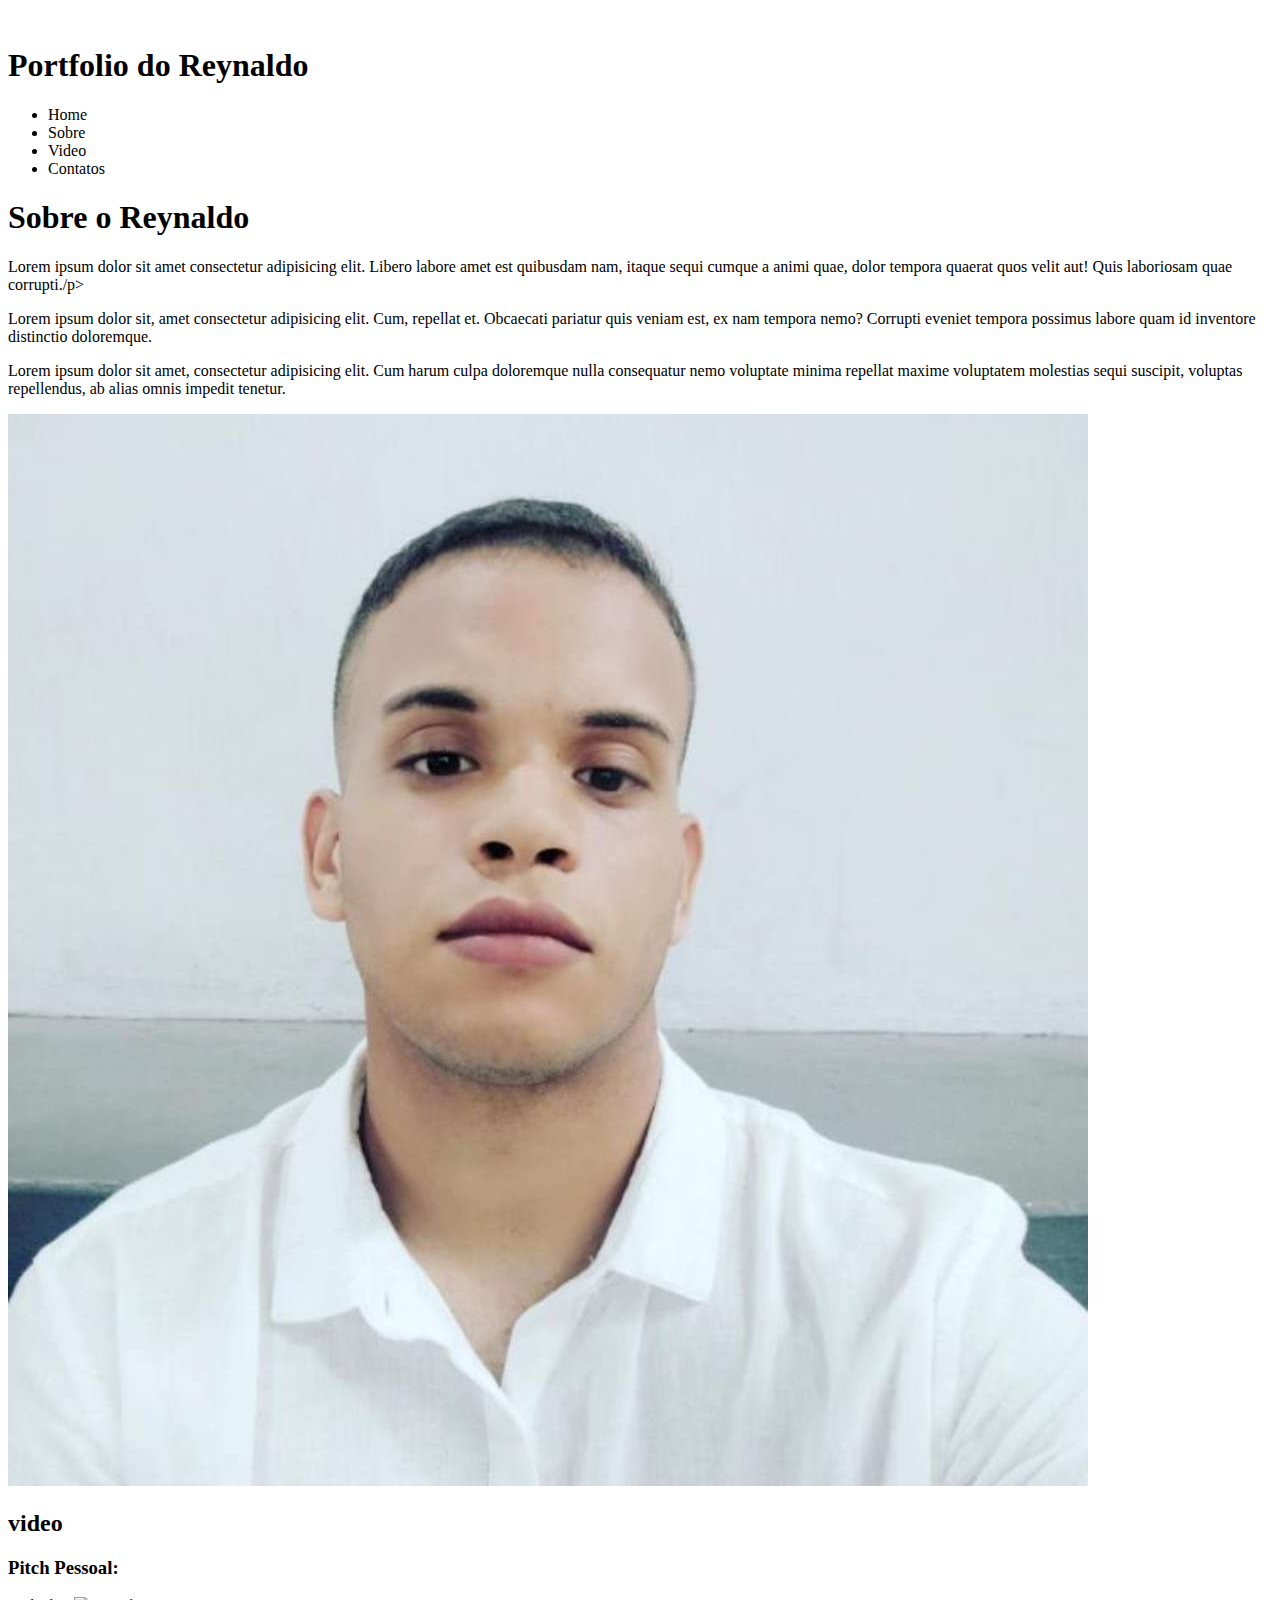
==== index2.html @ abca0636 "Primeiro commit no Front-End" ====
<!DOCTYPE html>
<html lang="pt-br">
<head>
    <meta charset="UTF-8">
    <meta http-equiv="X-UA-Compatible" content="IE=edge">
    <meta name="viewport" content="width=device-width, initial-scale=1.0">
    <title>Portfolio</title>
</head>
<body>
    <nav>
        <div>
            <img src="" alt="">
            <h1>Portfolio do Reynaldo</h1>
        </div>

        <ul>
            <li>Home</li>
            <li>Sobre</li>
            <li>Video</li>
            <li>Contatos</li>
        </ul>
    </nav>

    <main>
        <h1>Sobre o Reynaldo</h1>
        <section>
            <div>
                <p>Lorem ipsum dolor sit amet consectetur adipisicing elit. Libero labore amet est quibusdam nam, itaque sequi cumque a animi quae, dolor tempora quaerat quos velit aut! Quis laboriosam quae corrupti./p>
                <p>Lorem ipsum dolor sit, amet consectetur adipisicing elit. Cum, repellat et. Obcaecati pariatur quis veniam est, ex nam tempora nemo? Corrupti eveniet tempora possimus labore quam id inventore distinctio doloremque.</p>
                <p>Lorem ipsum dolor sit amet, consectetur adipisicing elit. Cum harum culpa doloremque nulla consequatur nemo voluptate minima repellat maxime voluptatem molestias sequi suscipit, voluptas repellendus, ab alias omnis impedit tenetur.</p>
            </div>
            <img src="assets/Screenshot_20230509_214347_WhatsApp.jpg" alt="Reynaldo">

            
        </section>
        <h2>video</h2>
        <section>
            <h3>Pitch Pessoal:</h3>
            

        </section>
        <main>
            <footer>
                <div>
                    <a href="https://www.linkedin.com/in/reynaldo-fraga-sales-6b1a86231/" target="_blank"> <img src="" alt="">Linkedin
                    </a>
                </a>
                <a href="https://github.com/Reynaldofs?tab=repositories"><img src="" alt=""></a>
                <a href=""><img src="
                    " alt="GitHub"></a>
                </div>
            </footer>
        </main>
    </main>

     
</body>
</html>
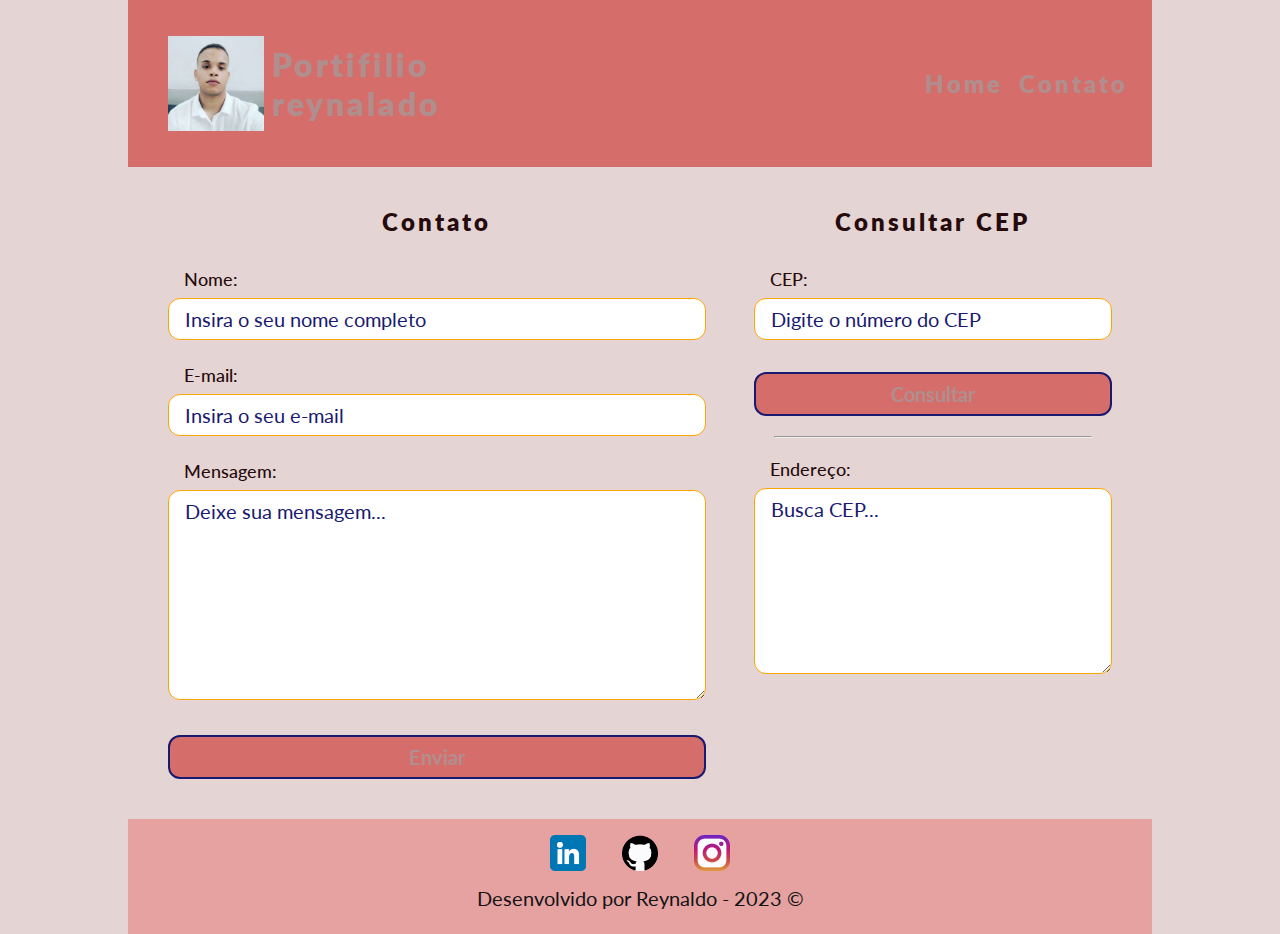
==== commit 9b2f73aa: "atualização de css" ====
--- a/index2.html
+++ b/index2.html
@@ -4,55 +4,96 @@
     <meta charset="UTF-8">
     <meta http-equiv="X-UA-Compatible" content="IE=edge">
     <meta name="viewport" content="width=device-width, initial-scale=1.0">
+    <link rel="icon" type="imagem/png" href="assets/Screenshot_20230509_214347_WhatsApp.jpg">
+    <link rel="stylesheet" href="css/style.css">
     <title>Portfolio</title>
 </head>
+
 <body>
+
     <nav>
-        <div>
-            <img src="" alt="">
-            <h1>Portfolio do Reynaldo</h1>
+        <div class="logo">
+            <img class="icone" src="assets/Screenshot_20230509_214347_WhatsApp.jpg" alt="Reynaldo">
+            <span class="titulo">Portifilio reynalado</span>
         </div>
 
         <ul>
-            <li>Home</li>
-            <li>Sobre</li>
-            <li>Video</li>
-            <li>Contatos</li>
+            <li><a href="index.html">Home</a></li>
+            <li><a href="index2.html">Contato</a></li>
         </ul>
     </nav>
 
-    <main>
-        <h1>Sobre o Reynaldo</h1>
-        <section>
-            <div>
-                <p>Lorem ipsum dolor sit amet consectetur adipisicing elit. Libero labore amet est quibusdam nam, itaque sequi cumque a animi quae, dolor tempora quaerat quos velit aut! Quis laboriosam quae corrupti./p>
-                <p>Lorem ipsum dolor sit, amet consectetur adipisicing elit. Cum, repellat et. Obcaecati pariatur quis veniam est, ex nam tempora nemo? Corrupti eveniet tempora possimus labore quam id inventore distinctio doloremque.</p>
-                <p>Lorem ipsum dolor sit amet, consectetur adipisicing elit. Cum harum culpa doloremque nulla consequatur nemo voluptate minima repellat maxime voluptatem molestias sequi suscipit, voluptas repellendus, ab alias omnis impedit tenetur.</p>
+
+    <main id="contato">
+        <section id="formulario_mensagem">
+            <h3>Contato</h2>
+                <form>
+                    <div class="campos-form">
+                        <label for="nome">Nome:</label>
+                        <input id="nome" name="nome" type="text"
+                            placeholder="Insira o seu nome completo">
+                        <div id="txtNome"></div>
+                    </div>
+
+                    <div class="campos-form">
+                        <label for="email">E-mail:</label>
+                        <input id="email" name="email" type="text"
+                            placeholder="Insira o seu e-mail">
+                        <div id="txtEmail"></div>
+                    </div>
+
+                    <div class="campos-form">
+                        <label for="mensagem">Mensagem:</label>
+                        <textarea id="mensagem" name="mensagem" rows="8"
+                            placeholder="Deixe sua mensagem..."></textarea>
+                        <div id="txtMensagem"></div>
+                    </div>
+
+                    <button type="button">
+                        Enviar
+                    </button>
+
+
+                </form>
+        </section>
+
+        <section id="formulario_buscacep">
+            <h3>Consultar CEP</h3>
+            <div class="endereco">
+                <div class="campos-form">
+                    <label for="cep">CEP:</label>
+                    <input id="cep" name="cep" type="text"
+                        placeholder="Digite o número do CEP">
+                    <div id="txtCep"></div>
+                </div>
+                <button type="button" onclick="consultarCep()">
+                    Consultar
+                </button>
+                <hr>
+                <div class="campos-form">
+                    <label for="dados">Endereço:</label>
+                    <textarea id="dados" name="dados" rows="7"
+                        placeholder="Busca CEP..."></textarea>
+                    <div id="txtCep"></div>
+                </div>
             </div>
-            <img src="assets/Screenshot_20230509_214347_WhatsApp.jpg" alt="Reynaldo">
+        </section>
+    </main>
+    <footer>
+        <div class="redes_sociais">
+            <a href="https://www.linkedin.com/in/reynaldo-fraga-sales-6b1a86231/" target="_blank">
+                <img class="icons" src="assets/linkedin.png" alt="Linkedin">
+            </a>
+            <a href="https://github.com/Reynaldofs" target="_blank">
+                <img class="icons" src="assets/github.png" alt="Github">
+            </a>
+            <a href="https://www.instagram.com/reynaldorfs/" target="_blank">
+                <img class="icons" src="assets/instagram.png" alt="Instagram">
+            </a>
+        </div>
+        <p class="by">Desenvolvido por Reynaldo - 2023 &copy;</p>
+    </footer>
 
-            
-        </section>
-        <h2>video</h2>
-        <section>
-            <h3>Pitch Pessoal:</h3>
-            
+</body>
 
-        </section>
-        <main>
-            <footer>
-                <div>
-                    <a href="https://www.linkedin.com/in/reynaldo-fraga-sales-6b1a86231/" target="_blank"> <img src="" alt="">Linkedin
-                    </a>
-                </a>
-                <a href="https://github.com/Reynaldofs?tab=repositories"><img src="" alt=""></a>
-                <a href=""><img src="
-                    " alt="GitHub"></a>
-                </div>
-            </footer>
-        </main>
-    </main>
-
-     
-</body>
 </html>--- a/css/style.css
+++ b/css/style.css
@@ -0,0 +1,352 @@
+/*Importação da Fonte Lato, do Google Fonts*/
+@import url('https://fonts.googleapis.com/css2?family=Lato:wght@300;700&family=Roboto:wght@100;300;500;700&display=swap');
+
+/*Definição das Variáveis do CSS*/
+:root {
+    /*Cores de Fundo (Background)*/
+    --background-page: #e5d4d4;
+    --background-nav: #d56e6b;
+    --background-sobre: #eec7c7;
+    --background-footer: #e6a1a1;
+
+    /* Cores das Fontes (texto) */
+    --cor-fonte-padrao: #250b0b;
+    --cor-fonte-nav: #b08e8e;
+    --cor-fonte-by: rgb(19, 19, 19);
+    --cor-fonte-button-hover: yellow;
+
+    /* Fontes da Página */
+    --lato-roboto: 'lato', Roboto;
+    --lato-cursiva: 'lato', cursive;
+
+    /* Cores de Efeito */
+    --cor-sombra: #C0C0C0;
+    --cor-sombra-hover: #191970;
+    --cor-button-hover: #191970;
+    --cor-placeholder-effect: #191970;
+}
+
+/* Zera todas as configurações da tela do Navegador 
+O seletor * aplica para todos os elementos*/
+* {
+    /* Zera todas as áreas de preenchimento */
+    padding: 0;
+
+    /* Zera todas as margens, alinhado tudo à esquerda */
+    margin: 0;
+
+    /* Define a largura e a altura total 
+    da tela incluindo as bordas*/
+    box-sizing: border-box;
+}
+
+/* Define todas as configurações do Corpo da página */
+body {
+    
+    /* Define a fonte */
+    font-family: var(--lato-cursiva);
+    
+    /* Define a cor da fonte */
+    color: var(--cor-fonte-padrao);
+    
+    /* Define a cor de fundo */
+    background-color: var(--background-page);
+}
+
+/* Define todas as configurações dos Parágrafos da página */
+p {
+    margin-bottom: 1.5rem;
+    font-size: 1.10rem;
+}
+
+/* Define as configurações padrão dos títulos h1, h2 e h3 
+w dos links da página */
+h1,
+h2,
+h3,
+a {
+    /* Define o espaçamento entre as letras */
+    letter-spacing: 3px;
+
+    /* Define o "peso" da fonte (intensidade do Negrito) */
+    font-weight: 800;
+}
+
+/* Define configurações específicas para os títulos h2 e h3 */
+h2,
+h3 {
+    /* Define o alinhamento do texto */
+    text-align: center;
+}
+
+/* Define configurações específicas para o título h1 */
+h1 {
+    /* Define o tamanho da fonte */
+    font-size: 2rem;
+    padding-top: 2.25rem;
+    padding-bottom: 2.25rem;
+    text-align: left;
+}
+
+/* Define configurações específicas para o título h2 */
+h2 {
+    font-size: 1.75rem;
+    margin-bottom: 2rem;
+}
+
+/* Define configurações específicas para o título h3 */
+h3 {
+    font-size: 1.5rem;
+    margin-bottom: 2rem;
+}
+
+/* Define configurações específicas para o link */
+a {
+    /* Elimina o sublinhado do link */
+    text-decoration: none;
+}
+
+/* Cria o efeito de sombra ao passar o mouse sobre o link */
+a:hover {
+    /* Insere uma sombra no texto */
+    text-shadow: 0 0 5px var(--cor-sombra-hover);
+}
+
+/* Define configurações específicas para o elemento Nav (menu)*/
+nav {
+    margin: 0 auto;
+    width: 80vw;
+
+    /* Exibe os itens na tela no modo flex */
+    display: flex;
+
+    /* Insere um espaçamento entre os itens */
+    justify-content: space-between;
+
+    background-color: var(--background-nav);
+    box-shadow: 2px 2px 5px var(--gray);
+    font-size: 1.5rem;
+    color: var(--cor-fonte-nav);
+    padding: 2.25rem 1.5rem;
+}
+
+/* Define configurações específicas para os links do elemento Nav (menu)
+e para a Classe titulo */
+nav a,
+.titulo {
+    color: var(--cor-fonte-nav);
+    letter-spacing: 3px;
+    font-weight: 800;
+}
+
+/* Define configurações específicas a classe logo */
+.logo {
+    display: flex;
+    width: 20%;
+    justify-content: left;
+    gap: 0.5rem;
+    align-items: center;
+}
+
+/* Define configurações específicas da classe icone */
+.icone {
+    width: 7rem;
+    padding-left: 1rem;
+}
+
+/* Define configurações específicas da classe titulo */
+.titulo {
+    font-size: 2rem;
+}
+
+/* Define configurações específicas do elemento ul (lista de links) */
+ul {
+    display: flex;
+    align-items: center;
+    gap: 1rem;
+    list-style: none;
+}
+
+/* Define configurações específicas do elemento main */
+main {
+    width: 80vw;
+    margin: 0 auto;
+}
+
+/* Define configurações específicas do elemento Section, id sobre */
+ #sobre {
+    display: flex;2;
+    align-items: center;
+    padding-right: 1.5rem;
+    background-color: var(--background-sobre);
+    border-radius: 1rem;
+    text-align: justify;    
+}
+
+/* Define configurações específicas da classe text_sobre */
+.texto_sobre{
+    margin: 1.75rem;
+}
+
+/* Define configurações específicas da classe foto */
+.foto {
+    width: 230px;
+    border-radius: 20px;
+    box-shadow: 3px 3px 5px var(--gray);
+}
+
+/* Define configurações específicas do elemento section, id meu_video */
+#meu_video {
+    margin-bottom: 2rem;
+}
+
+/* Define configurações específicas da classe video */
+.video {
+    width: 60vw;
+    aspect-ratio: 16/9;
+    margin: 0 auto;
+    display: block;
+    border-radius: 8px;
+    margin-top: 2rem;
+    margin-bottom: 2rem;
+}
+
+/* Define configurações específicas do elemento footer */
+footer {
+    width: 80vw;
+    margin: 0 auto;
+    padding-top: 1rem;
+    padding-bottom: 0;
+    display: flex;
+
+    /* Alinha os elementos um em cada linha */
+    flex-direction: column;
+    justify-content: center;
+    align-items: center;
+    background-color: var(--background-footer);
+}
+
+/* Define configurações específicas da classe redes_sociais */
+.redes_sociais {
+    display: flex;
+    
+    /* Alinha os elementos em uma única linha */
+    flex-direction: row;
+
+    /* Centraliza os ícones */
+    justify-content: center;
+    gap: 1.25rem;
+
+    /* Define o cursor do Mouse como link (mãozinha) */
+    cursor: pointer;
+}
+
+/* Define configurações específicas da classe icons */
+.icons {
+    width: 3.25rem;
+    padding: 0 0.5rem;
+}
+
+/* Define configurações específicas da classe by */
+.by {
+    display: flex;
+    padding-top: 0.75rem;
+    font-size: 1.25rem;
+    color: var(--cor-fonte-by);
+}
+
+/*Página de Contato*/
+
+/* Define configurações específicas para a linha horizontal */
+hr {
+    margin: 1.25rem;
+}
+
+/* Define configurações específicas do elemento main, id contato */
+#contato {
+    width: 80vw;
+    display: flex;
+    gap: 3rem;
+    justify-content: center;
+    padding: 2.5rem;
+}
+
+/* Define configurações específicas do elemento section, id formulario_mensagem */
+#formulario_mensagem {
+    width: 60vw;
+}
+
+/* Define configurações específicas do elemento section, id meu_video */
+#formulario_buscacep {
+    width: 40vw;
+}
+
+/* Define configurações específicas do elemento label */
+label {
+    font-family: var(--lato-roboto);
+    font-size: 1.15rem;
+    margin-left: 1rem;
+    font-weight: 500;
+}
+
+/* Define configurações específicas dos elementos dos formulários */
+input,
+textarea,
+button {
+    font-family: var(--lato-cursiva);
+    width: 100%;
+    margin-top: 0.5rem;
+    padding: 0.5rem 1rem;
+    border-radius: 0.75rem;
+    font-size: 1.25rem;
+}
+
+/* Define configurações específicas dos elementos input e textarea */
+input,
+textarea {
+    border: 1px solid orange;
+}
+
+/* Define configurações da propriedade placeholder */
+input::placeholder,
+textarea::placeholder {
+    color: var(--cor-placeholder-effect);
+}
+
+/* Define configurações específicas da propriedade focus */
+input:focus,
+textarea:focus {
+    /* Define as propriedades da borda do elemento selecionado */
+    outline: 1px solid orangered; 
+}
+
+/* Define configurações específicas do elemento button */
+button {
+    
+    background-color: var(--background-nav);
+    color: var(--cor-fonte-nav);
+    font-weight: bold;
+    cursor: pointer;
+    border: 2px solid var(--cor-button-hover)
+}
+
+/* Define configurações específicas da propriedade hover do elemento button */
+button:hover {
+    background-color: var(--cor-button-hover);
+    color: var(--cor-fonte-button-hover);
+}
+
+/* Define configurações específicas da Classe campos-form */
+.campos-form {
+    margin-bottom: 1rem;
+}
+
+/* Define configurações específicas dos elementos de mensagem
+de validação dos campos */
+#txtNome,
+#txtEmail,
+#txtMensagem,
+#txtCep {
+    font-size: 1rem;
+    padding: 0.25rem 0;
+}